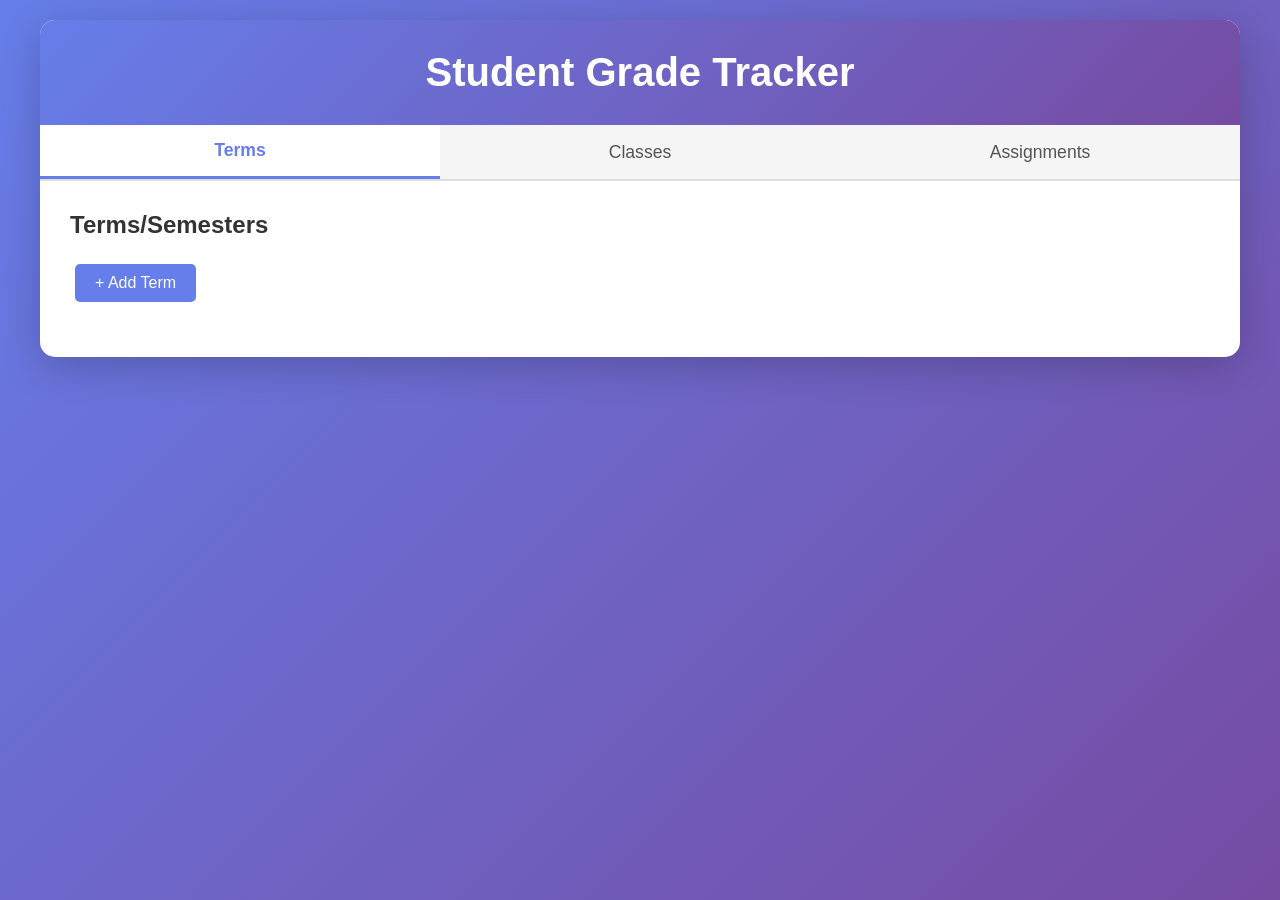
==== templates/index.html @ 5ee4f892 "Initial commit: Student Grade Tracker - Flask backend with SQLite database - Support for multiple qu" ====
<!DOCTYPE html>
<html lang="en">
<head>
    <meta charset="UTF-8">
    <meta name="viewport" content="width=device-width, initial-scale=1.0">
    <title>Student Grade Tracker</title>
    <link rel="stylesheet" href="/static/style.css">
</head>
<body>
    <div class="container">
        <header>
            <h1>Student Grade Tracker</h1>
        </header>

        <div class="tabs">
            <button class="tab-button active" onclick="showTab('terms')">Terms</button>
            <button class="tab-button" onclick="showTab('classes')">Classes</button>
            <button class="tab-button" onclick="showTab('assignments')">Assignments</button>
        </div>

        <!-- Terms Tab -->
        <div id="terms-tab" class="tab-content active">
            <h2>Terms/Semesters</h2>
            <button class="btn btn-primary" onclick="showAddTermForm()">+ Add Term</button>

            <div id="add-term-form" class="form-card" style="display: none;">
                <h3>Add New Term</h3>
                <form onsubmit="addTerm(event)">
                    <div class="form-group">
                        <label>Term Name:</label>
                        <input type="text" id="term-name" required placeholder="e.g., Fall 2024">
                    </div>
                    <div class="form-group">
                        <label>Type:</label>
                        <select id="term-type" required>
                            <option value="quarter">Quarter</option>
                            <option value="trimester">Trimester</option>
                            <option value="semester">Semester</option>
                        </select>
                    </div>
                    <div class="form-group">
                        <label>Start Date:</label>
                        <input type="date" id="term-start">
                    </div>
                    <div class="form-group">
                        <label>End Date:</label>
                        <input type="date" id="term-end">
                    </div>
                    <div class="form-actions">
                        <button type="submit" class="btn btn-primary">Add Term</button>
                        <button type="button" class="btn btn-secondary" onclick="hideAddTermForm()">Cancel</button>
                    </div>
                </form>
            </div>

            <div id="terms-list" class="list-container"></div>
        </div>

        <!-- Classes Tab -->
        <div id="classes-tab" class="tab-content">
            <h2>Classes</h2>
            <button class="btn btn-primary" onclick="showAddClassForm()">+ Add Class</button>

            <div id="add-class-form" class="form-card" style="display: none;">
                <h3>Add New Class</h3>
                <form onsubmit="addClass(event)">
                    <div class="form-group">
                        <label>Class Name:</label>
                        <input type="text" id="class-name" required placeholder="e.g., Math 101">
                    </div>
                    <div class="form-group">
                        <label>Term:</label>
                        <select id="class-term" required></select>
                    </div>
                    <div class="form-group">
                        <label>Credits:</label>
                        <input type="number" id="class-credits" step="0.5" value="1.0" required>
                    </div>
                    <div class="form-actions">
                        <button type="submit" class="btn btn-primary">Add Class</button>
                        <button type="button" class="btn btn-secondary" onclick="hideAddClassForm()">Cancel</button>
                    </div>
                </form>
            </div>

            <div class="filter-group">
                <label>Filter by Term:</label>
                <select id="class-filter-term" onchange="loadClasses()">
                    <option value="">All Terms</option>
                </select>
            </div>

            <div id="classes-list" class="list-container"></div>
        </div>

        <!-- Assignments Tab -->
        <div id="assignments-tab" class="tab-content">
            <h2>Assignments</h2>
            <button class="btn btn-primary" onclick="showAddAssignmentForm()">+ Add Assignment</button>

            <div id="add-assignment-form" class="form-card" style="display: none;">
                <h3>Add New Assignment</h3>
                <form onsubmit="addAssignment(event)">
                    <div class="form-group">
                        <label>Assignment Name:</label>
                        <input type="text" id="assignment-name" required placeholder="e.g., Homework 1">
                    </div>
                    <div class="form-group">
                        <label>Class:</label>
                        <select id="assignment-class" required></select>
                    </div>
                    <div class="form-group">
                        <label>Category:</label>
                        <input type="text" id="assignment-category" placeholder="e.g., Homework, Test, Quiz">
                    </div>
                    <div class="form-group">
                        <label>Points Earned:</label>
                        <input type="number" id="assignment-earned" step="0.01" required>
                    </div>
                    <div class="form-group">
                        <label>Points Possible:</label>
                        <input type="number" id="assignment-possible" step="0.01" required>
                    </div>
                    <div class="form-group">
                        <label>Weight (multiplier):</label>
                        <input type="number" id="assignment-weight" step="0.1" value="1.0" required>
                    </div>
                    <div class="form-group">
                        <label>Date:</label>
                        <input type="date" id="assignment-date">
                    </div>
                    <div class="form-actions">
                        <button type="submit" class="btn btn-primary">Add Assignment</button>
                        <button type="button" class="btn btn-secondary" onclick="hideAddAssignmentForm()">Cancel</button>
                    </div>
                </form>
            </div>

            <div class="filter-group">
                <label>Filter by Class:</label>
                <select id="assignment-filter-class" onchange="loadAssignments()">
                    <option value="">All Classes</option>
                </select>
            </div>

            <div id="assignments-list" class="list-container"></div>
        </div>
    </div>

    <script src="/static/script.js"></script>
</body>
</html>
---- static/style.css ----
* {
    margin: 0;
    padding: 0;
    box-sizing: border-box;
}

body {
    font-family: -apple-system, BlinkMacSystemFont, 'Segoe UI', Roboto, Oxygen, Ubuntu, Cantarell, sans-serif;
    background: linear-gradient(135deg, #667eea 0%, #764ba2 100%);
    min-height: 100vh;
    padding: 20px;
}

.container {
    max-width: 1200px;
    margin: 0 auto;
    background: white;
    border-radius: 15px;
    box-shadow: 0 10px 40px rgba(0, 0, 0, 0.2);
    overflow: hidden;
}

header {
    background: linear-gradient(135deg, #667eea 0%, #764ba2 100%);
    color: white;
    padding: 30px;
    text-align: center;
}

header h1 {
    font-size: 2.5em;
    font-weight: 600;
}

.tabs {
    display: flex;
    background: #f5f5f5;
    border-bottom: 2px solid #ddd;
}

.tab-button {
    flex: 1;
    padding: 15px 20px;
    background: none;
    border: none;
    cursor: pointer;
    font-size: 1.1em;
    color: #555;
    transition: all 0.3s;
}

.tab-button:hover {
    background: #e0e0e0;
}

.tab-button.active {
    background: white;
    color: #667eea;
    font-weight: 600;
    border-bottom: 3px solid #667eea;
}

.tab-content {
    display: none;
    padding: 30px;
}

.tab-content.active {
    display: block;
}

.btn {
    padding: 10px 20px;
    border: none;
    border-radius: 5px;
    cursor: pointer;
    font-size: 1em;
    transition: all 0.3s;
    margin: 5px;
}

.btn-primary {
    background: #667eea;
    color: white;
}

.btn-primary:hover {
    background: #5568d3;
    transform: translateY(-2px);
    box-shadow: 0 5px 15px rgba(102, 126, 234, 0.3);
}

.btn-secondary {
    background: #6c757d;
    color: white;
}

.btn-secondary:hover {
    background: #5a6268;
}

.btn-danger {
    background: #dc3545;
    color: white;
    padding: 5px 15px;
    font-size: 0.9em;
}

.btn-danger:hover {
    background: #c82333;
}

.btn-success {
    background: #28a745;
    color: white;
    padding: 5px 15px;
    font-size: 0.9em;
}

.btn-success:hover {
    background: #218838;
}

.form-card {
    background: #f8f9fa;
    border-radius: 10px;
    padding: 20px;
    margin: 20px 0;
    box-shadow: 0 2px 10px rgba(0, 0, 0, 0.1);
}

.form-group {
    margin-bottom: 15px;
}

.form-group label {
    display: block;
    margin-bottom: 5px;
    font-weight: 600;
    color: #333;
}

.form-group input,
.form-group select {
    width: 100%;
    padding: 10px;
    border: 1px solid #ddd;
    border-radius: 5px;
    font-size: 1em;
}

.form-group input:focus,
.form-group select:focus {
    outline: none;
    border-color: #667eea;
    box-shadow: 0 0 5px rgba(102, 126, 234, 0.3);
}

.form-actions {
    display: flex;
    gap: 10px;
    margin-top: 20px;
}

.list-container {
    margin-top: 20px;
}

.card {
    background: white;
    border: 1px solid #ddd;
    border-radius: 10px;
    padding: 20px;
    margin-bottom: 15px;
    box-shadow: 0 2px 5px rgba(0, 0, 0, 0.1);
    transition: all 0.3s;
}

.card:hover {
    box-shadow: 0 5px 15px rgba(0, 0, 0, 0.15);
    transform: translateY(-2px);
}

.card-header {
    display: flex;
    justify-content: space-between;
    align-items: center;
    margin-bottom: 10px;
}

.card-title {
    font-size: 1.3em;
    font-weight: 600;
    color: #333;
}

.card-actions {
    display: flex;
    gap: 5px;
}

.card-body {
    color: #666;
}

.card-body p {
    margin: 5px 0;
}

.grade-display {
    display: inline-block;
    padding: 5px 15px;
    border-radius: 20px;
    font-weight: 600;
    margin-left: 10px;
}

.grade-a {
    background: #d4edda;
    color: #155724;
}

.grade-b {
    background: #d1ecf1;
    color: #0c5460;
}

.grade-c {
    background: #fff3cd;
    color: #856404;
}

.grade-d {
    background: #f8d7da;
    color: #721c24;
}

.grade-f {
    background: #f8d7da;
    color: #721c24;
}

.filter-group {
    margin: 20px 0;
}

.filter-group label {
    display: inline-block;
    margin-right: 10px;
    font-weight: 600;
}

.filter-group select {
    padding: 8px 15px;
    border: 1px solid #ddd;
    border-radius: 5px;
    font-size: 1em;
}

.table {
    width: 100%;
    border-collapse: collapse;
    margin-top: 15px;
}

.table th,
.table td {
    padding: 10px;
    text-align: left;
    border-bottom: 1px solid #ddd;
}

.table th {
    background: #f5f5f5;
    font-weight: 600;
}

.table tr:hover {
    background: #f9f9f9;
}

.badge {
    display: inline-block;
    padding: 3px 10px;
    border-radius: 12px;
    font-size: 0.9em;
    font-weight: 500;
}

.badge-quarter {
    background: #e7f3ff;
    color: #0066cc;
}

.badge-trimester {
    background: #fff0e6;
    color: #cc6600;
}

.badge-semester {
    background: #f0e6ff;
    color: #6600cc;
}

h2 {
    color: #333;
    margin-bottom: 20px;
}

h3 {
    color: #667eea;
    margin-bottom: 15px;
}

@media (max-width: 768px) {
    .container {
        border-radius: 0;
    }

    .tab-button {
        padding: 10px;
        font-size: 0.9em;
    }

    .card {
        padding: 15px;
    }

    .card-header {
        flex-direction: column;
        align-items: flex-start;
    }

    .card-actions {
        margin-top: 10px;
    }
}
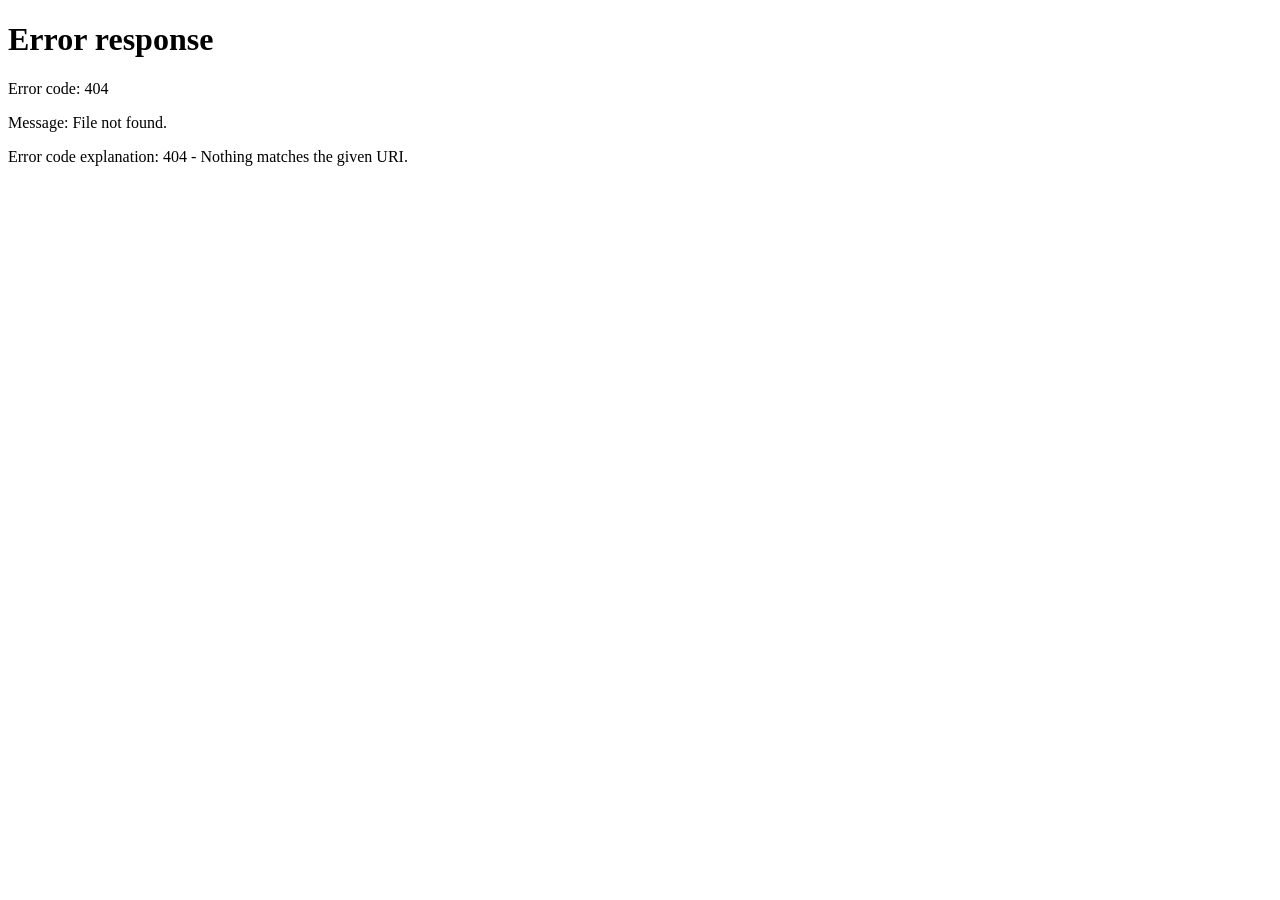
==== commit ee4f7cc8: "Add user authentication and persistent storage Features: - User registration and login with password" ====
--- a/templates/index.html
+++ b/templates/index.html
@@ -9,7 +9,13 @@
 <body>
     <div class="container">
         <header>
-            <h1>Student Grade Tracker</h1>
+            <div style="display: flex; justify-content: space-between; align-items: center;">
+                <h1>Student Grade Tracker</h1>
+                <div style="display: flex; align-items: center; gap: 15px;">
+                    <span id="username-display" style="color: white; font-weight: 500;"></span>
+                    <a href="/logout" class="btn btn-secondary" style="text-decoration: none;">Logout</a>
+                </div>
+            </div>
         </header>
 
         <div class="tabs">
